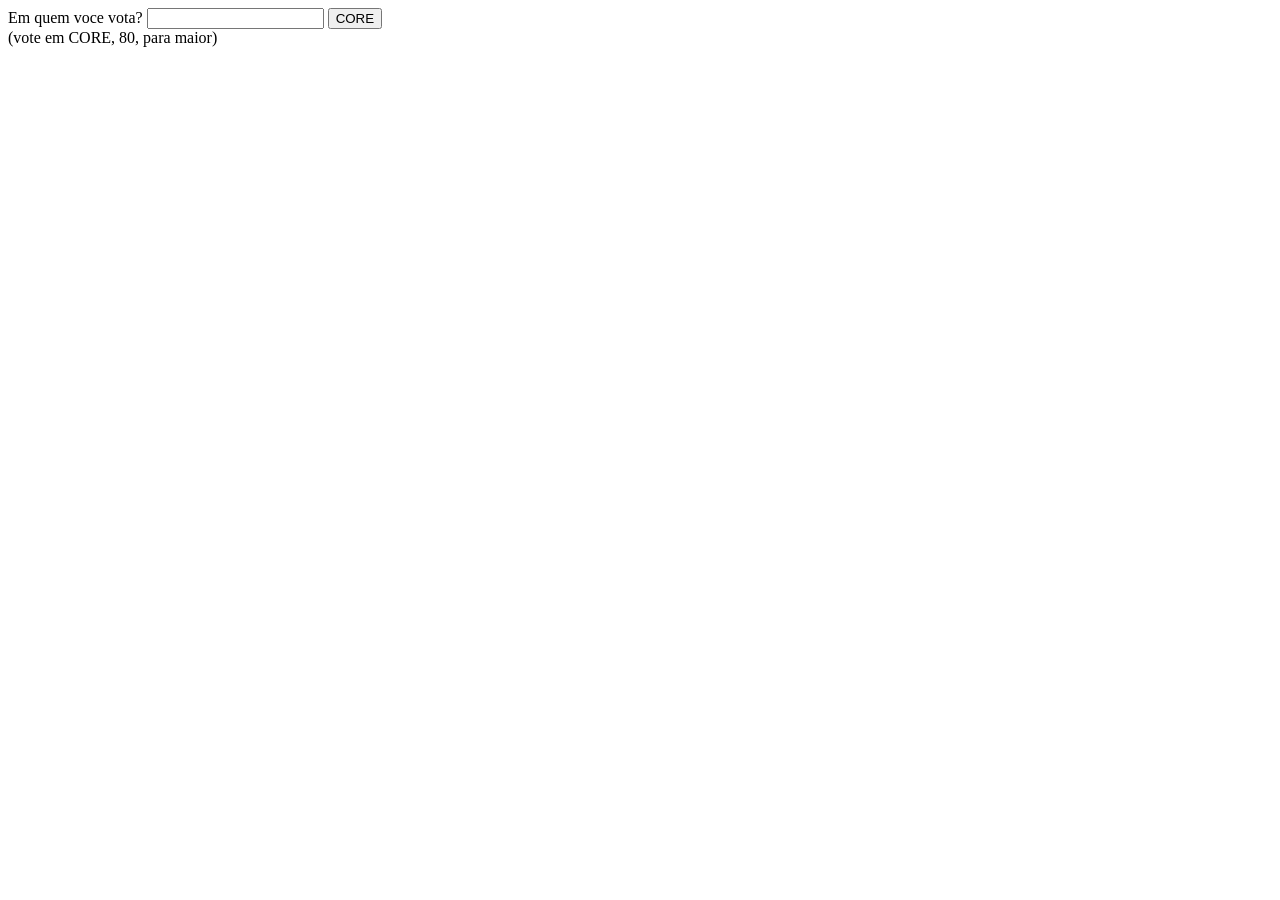
==== escolha_seu_candidato.html @ 09b7247f "Add files via upload" ====
<!DOCTYPE html>
<html lang="en">
<head>
    <meta charset="UTF-8">
    <meta name="viewport" content="width=device-width, initial-scale=1.0">
    <title>votaçao rami</title>
</head>
<body>
    <form action="">
        <label for="candidate1">Em quem voce vota?</label>
        <input type="number" id="numero" name="numero_do_candidato">
        <button onclick="nananinanao()">CORE</button>
        <br>
        <label for="candidate1"> (vote em CORE, 80, para maior)</label>

        <script src="vote.js"></script>
</body>
</html>
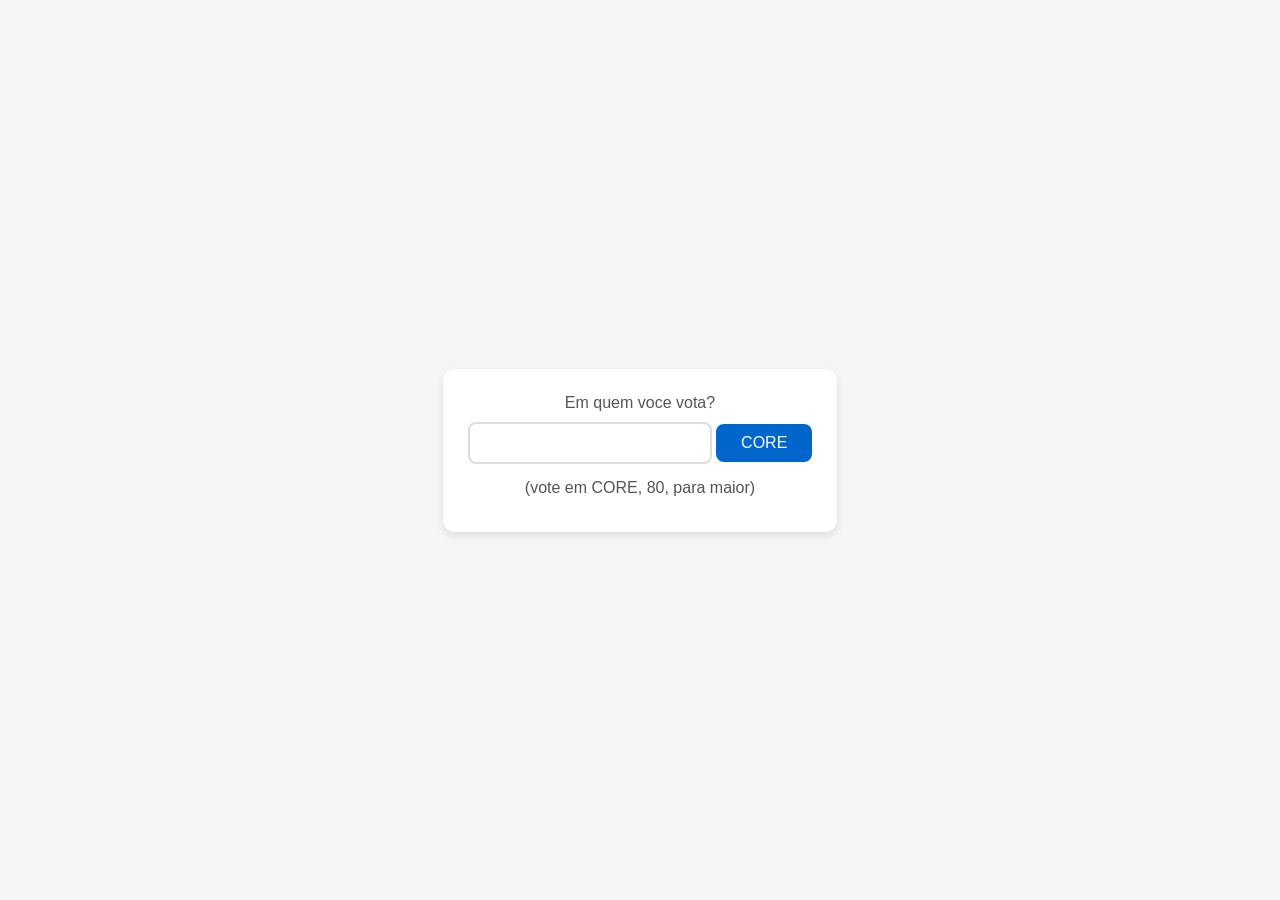
==== commit d25aed50: "Add files via upload" ====
--- a/escolha_seu_candidato.html
+++ b/escolha_seu_candidato.html
@@ -1,8 +1,9 @@
 <!DOCTYPE html>
-<html lang="en">
+<html lang="pt">
 <head>
     <meta charset="UTF-8">
     <meta name="viewport" content="width=device-width, initial-scale=1.0">
+    <link rel="stylesheet" href="style.css">
     <title>votaçao rami</title>
 </head>
 <body>
--- a/style.css
+++ b/style.css
@@ -0,0 +1,53 @@
+body {
+    font-family: Arial, sans-serif;
+    background-color: #f4f6f8;
+    display: flex;
+    justify-content: center;
+    align-items: center;
+    min-height: 100vh;
+    margin: 0;
+}
+
+form {
+    background: white;
+    padding: 25px;
+    border-radius: 12px;
+    box-shadow: 0 4px 10px rgba(0,0,0,0.1);
+    text-align: center;
+}
+
+h1 {
+    color: #333;
+    margin-bottom: 20px;
+}
+
+label {
+    display: block;
+    margin-bottom: 10px;
+    color: #555;
+}
+
+select,
+input[type="number"] {
+    width: 220px;
+    padding: 10px;
+    border: 2px solid #ddd;
+    border-radius: 8px;
+    margin-bottom: 15px;
+    font-size: 16px;
+}
+
+button {
+    background-color: #0066cc;
+    color: white;
+    border: none;
+    padding: 10px 25px;
+    border-radius: 8px;
+    cursor: pointer;
+    font-size: 16px;
+    transition: 0.3s;
+}
+
+button:hover {
+    background-color: #004c99;
+}
